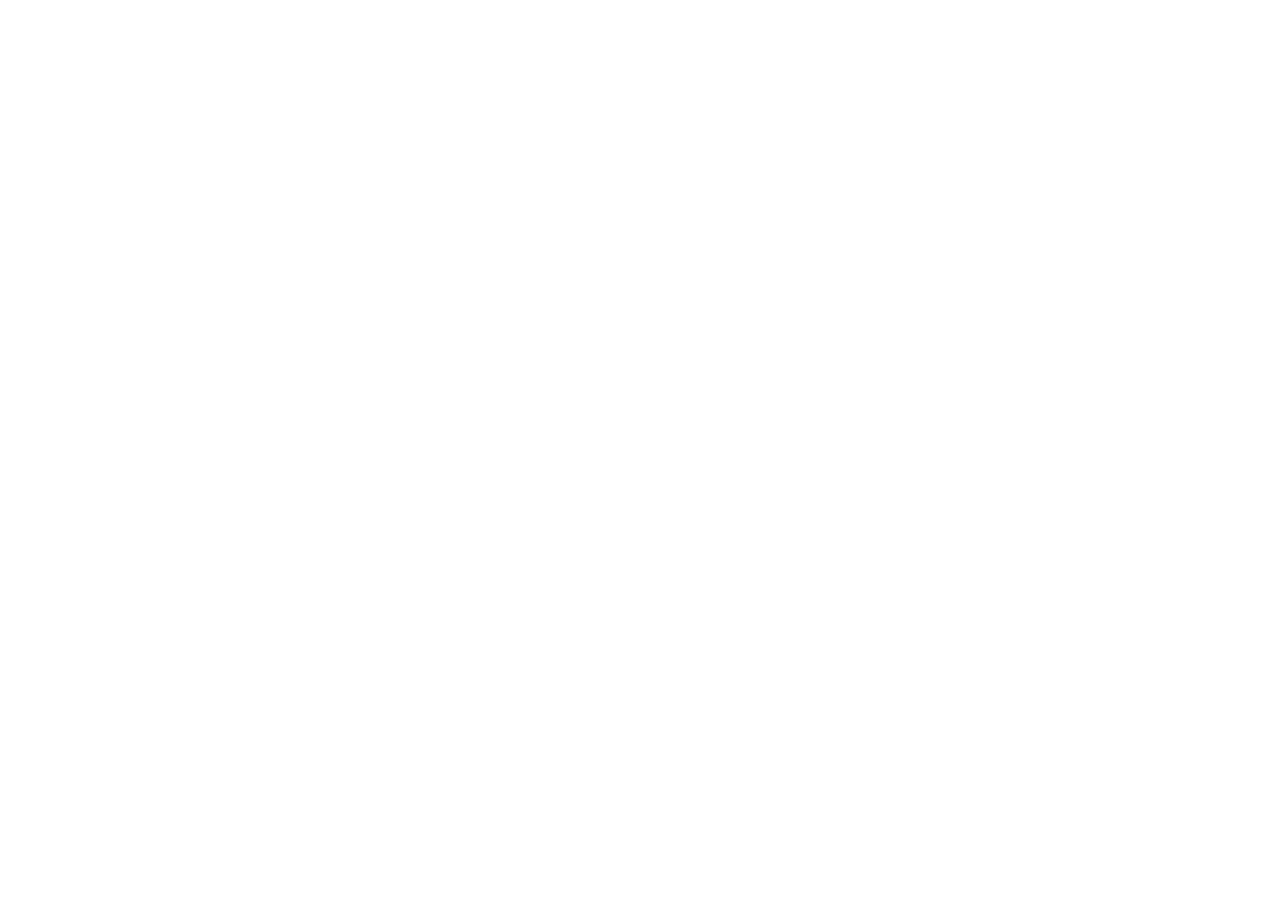
==== blank.html @ 9a68c56f "Add website files" ====
<!DOCTYPE html>
<html>

<head>
  <meta charset="utf-8">
  <meta name="viewport" content="width=device-width, initial-scale=1">
  <link rel="stylesheet" href="https://cdnjs.cloudflare.com/ajax/libs/font-awesome/4.7.0/css/font-awesome.min.css" type="text/css">
  <link rel="stylesheet" href="theme.css" type="text/css"> </head>

<body>
  <script src="https://code.jquery.com/jquery-3.2.1.slim.min.js" integrity="sha384-KJ3o2DKtIkvYIK3UENzmM7KCkRr/rE9/Qpg6aAZGJwFDMVNA/GpGFF93hXpG5KkN" crossorigin="anonymous"></script>
  <script src="https://cdnjs.cloudflare.com/ajax/libs/popper.js/1.12.9/umd/popper.min.js" integrity="sha384-ApNbgh9B+Y1QKtv3Rn7W3mgPxhU9K/ScQsAP7hUibX39j7fakFPskvXusvfa0b4Q" crossorigin="anonymous"></script>
  <script src="https://maxcdn.bootstrapcdn.com/bootstrap/4.0.0/js/bootstrap.min.js" integrity="sha384-JZR6Spejh4U02d8jOt6vLEHfe/JQGiRRSQQxSfFWpi1MquVdAyjUar5+76PVCmYl" crossorigin="anonymous"></script>
</body>

</html>
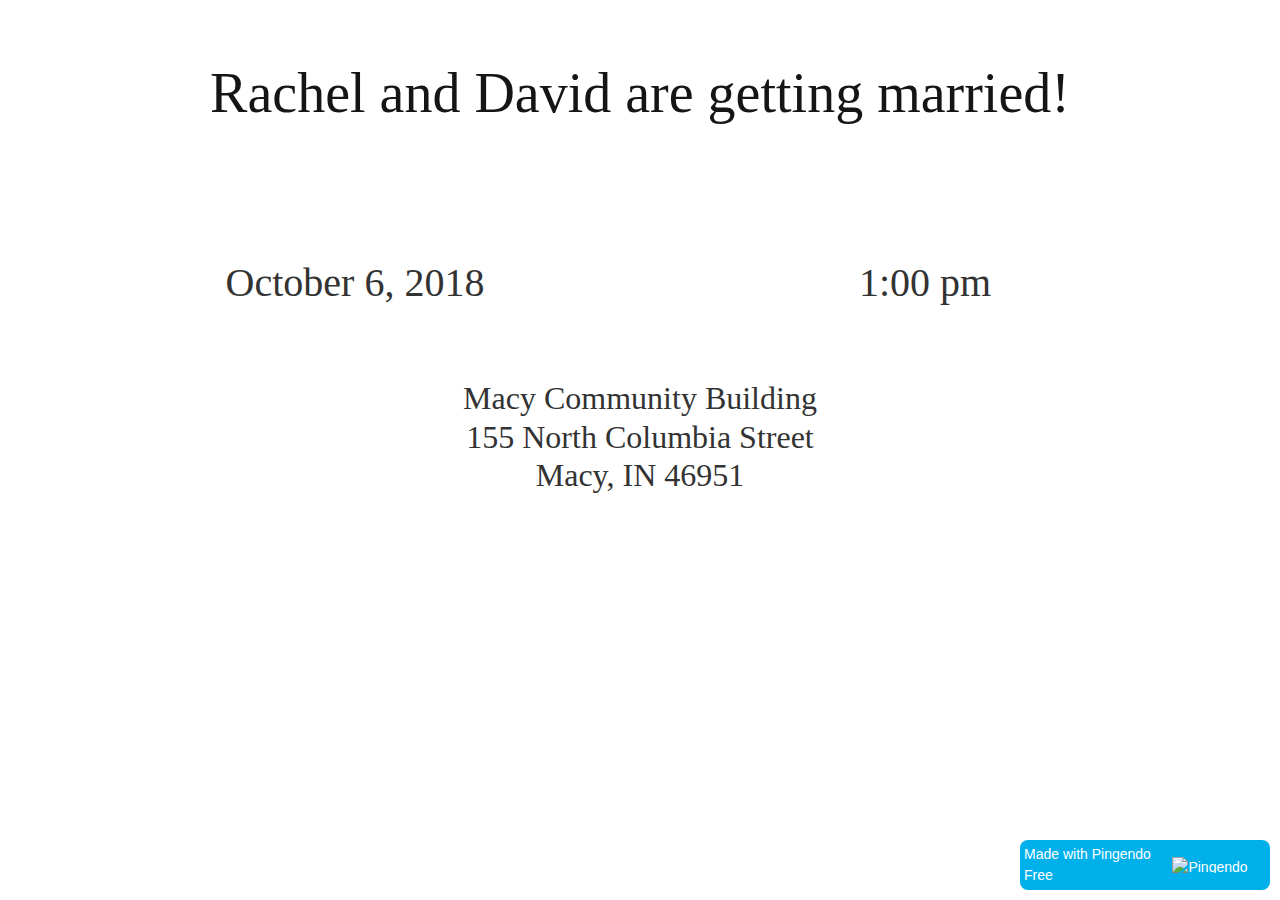
==== commit 2efb8ec6: "Update website" ====
--- a/blank.html
+++ b/blank.html
@@ -8,9 +8,44 @@
   <link rel="stylesheet" href="theme.css" type="text/css"> </head>
 
 <body>
+  <div class="text-center py-4" style="background-image: url('../../dev/birks.wedding/white-flowers.jpeg');">
+    <div class="container py-3">
+      <div class="row">
+        <div class="col-md-12">
+          <h1 class="mb-4 text-dark display-4">Rachel and David are getting married!</h1>
+        </div>
+      </div>
+    </div>
+  </div>
+  <div class="py-4">
+    <div class="container">
+      <div class="row">
+        <div class="col-md-6">
+          <h1 class="text-center">October 6, 2018</h1>
+        </div>
+        <div class="col-md-6">
+          <h1 class="text-center">1:00 pm</h1>
+        </div>
+      </div>
+    </div>
+  </div>
+  <div class="py-3">
+    <div class="container">
+      <div class="row">
+        <div class="col-md-12">
+          <h2 class="text-center" contenteditable="true">Macy Community Building
+            <br>155 North Columbia Street
+            <br>Macy, IN 46951</h2>
+        </div>
+      </div>
+    </div>
+  </div>
   <script src="https://code.jquery.com/jquery-3.2.1.slim.min.js" integrity="sha384-KJ3o2DKtIkvYIK3UENzmM7KCkRr/rE9/Qpg6aAZGJwFDMVNA/GpGFF93hXpG5KkN" crossorigin="anonymous"></script>
   <script src="https://cdnjs.cloudflare.com/ajax/libs/popper.js/1.12.9/umd/popper.min.js" integrity="sha384-ApNbgh9B+Y1QKtv3Rn7W3mgPxhU9K/ScQsAP7hUibX39j7fakFPskvXusvfa0b4Q" crossorigin="anonymous"></script>
   <script src="https://maxcdn.bootstrapcdn.com/bootstrap/4.0.0/js/bootstrap.min.js" integrity="sha384-JZR6Spejh4U02d8jOt6vLEHfe/JQGiRRSQQxSfFWpi1MquVdAyjUar5+76PVCmYl" crossorigin="anonymous"></script>
+  <pingendo onclick="window.open('https://pingendo.com/', '_blank')" style="cursor:pointer;position: fixed;bottom: 10px;right:10px;padding:4px;background-color: #00b0eb;border-radius: 8px; width:250px;display:flex;flex-direction:row;align-items:center;justify-content:center;font-size:14px;color:white">Made with Pingendo Free&nbsp;&nbsp;
+    <img src="https://pingendo.com/site-assets/Pingendo_logo_big.png" class="d-block" alt="Pingendo logo" height="16">
+  </pingendo>
 </body>
 
 </html>